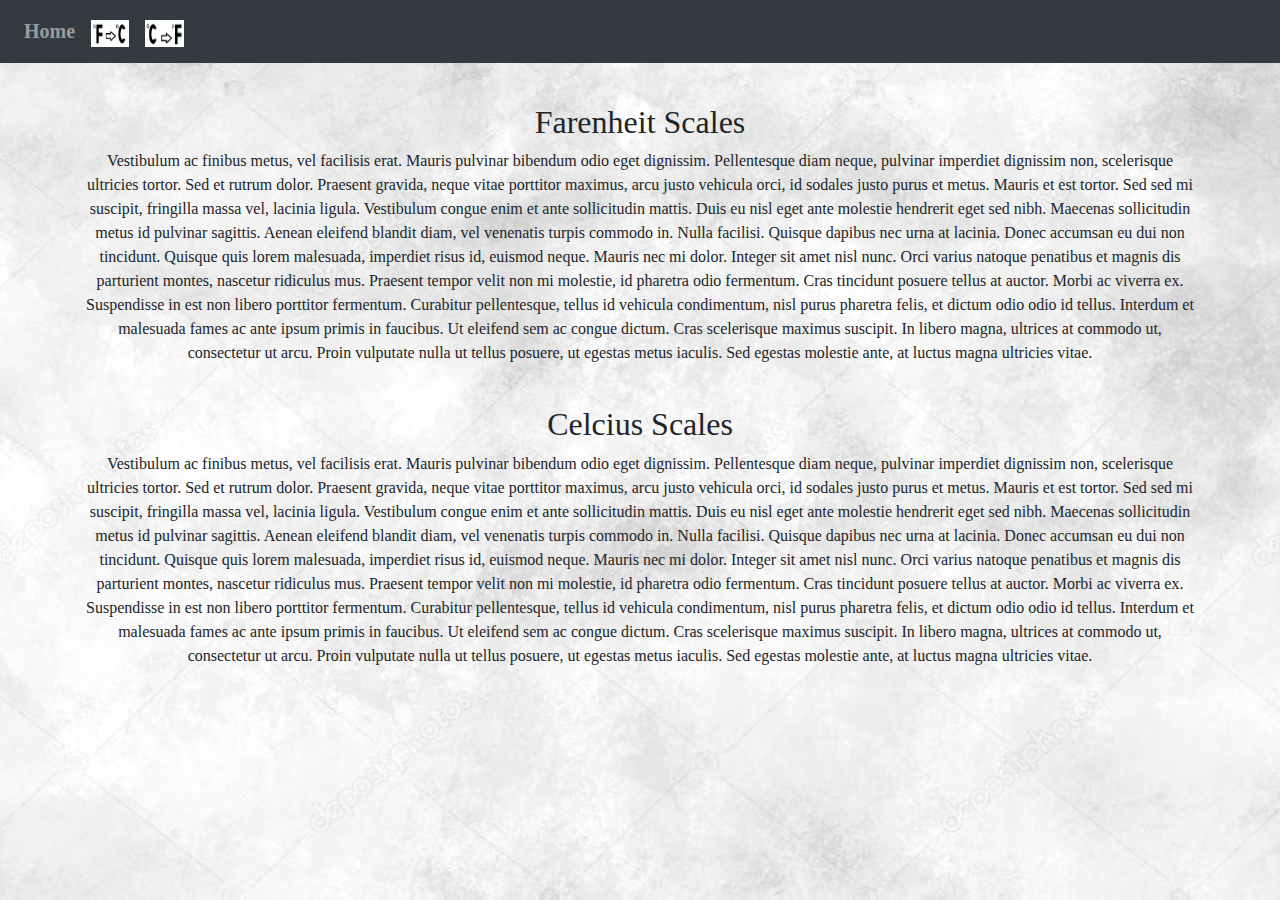
==== index.html @ 26053547 "added styling and button functionality" ====
<!DOCTYPE html>
<html>

<head>
    <title>Temperature Converter Website</title>
    <meta charset="utf-8">
    <meta name="viewport" content="width=device-width, initial-scale=1">
    <link rel="stylesheet" href="stylesheet.css">
    <link rel="stylesheet" href="https://maxcdn.bootstrapcdn.com/bootstrap/4.5.2/css/bootstrap.min.css">
    <script src="https://ajax.googleapis.com/ajax/libs/jquery/3.5.1/jquery.min.js"></script>
    <script src="https://cdnjs.cloudflare.com/ajax/libs/popper.js/1.16.0/umd/popper.min.js"></script>
    <script src="https://maxcdn.bootstrapcdn.com/bootstrap/4.5.2/js/bootstrap.min.js"></script>
</head>

<body>

    <header class>
        <nav class="navbar navbar-expand-sm bg-dark navbar-dark">
            <ul class="navbar-nav">
                <li class="nav-item">
                    <a class="nav-link" href="/index.html">Home</a>
                </li>
                <li class="nav-item">
                    <a class="nav-link" href="/F_to_C.html">
                        <img src="/images/f_to_c.PNG">
                    </a>
                </li>
                <li class="nav-item">
                    <a class="nav-link" href="/C_to_F.html">
                    <img src="images/c_tof.PNG">
                    </a>
                </li>
            </ul>
        </nav>
    </header>

    <div class="container">
        <h2>Farenheit Scales</h2>
        <p>
        Vestibulum ac finibus metus, vel facilisis erat. Mauris pulvinar bibendum odio eget dignissim. 
        Pellentesque diam neque, pulvinar imperdiet dignissim non, scelerisque ultricies tortor. 
        Sed et rutrum dolor. Praesent gravida, neque vitae porttitor maximus, arcu justo vehicula orci, id sodales justo purus et metus. 
        Mauris et est tortor. Sed sed mi suscipit, fringilla massa vel, lacinia ligula. Vestibulum congue enim et ante sollicitudin mattis. 
        Duis eu nisl eget ante molestie hendrerit eget sed nibh. Maecenas sollicitudin metus id pulvinar sagittis. 
        Aenean eleifend blandit diam, vel venenatis turpis commodo in. Nulla facilisi. 
        Quisque dapibus nec urna at lacinia. Donec accumsan eu dui non tincidunt. Quisque quis lorem malesuada, imperdiet risus id, euismod neque.

        Mauris nec mi dolor. Integer sit amet nisl nunc. Orci varius natoque penatibus et magnis dis parturient montes, nascetur ridiculus mus. 
        Praesent tempor velit non mi molestie, id pharetra odio fermentum. 
        Cras tincidunt posuere tellus at auctor. Morbi ac viverra ex. Suspendisse in est non libero porttitor fermentum. 
        Curabitur pellentesque, tellus id vehicula condimentum, nisl purus pharetra felis, et dictum odio odio id tellus. 
        Interdum et malesuada fames ac ante ipsum primis in faucibus. Ut eleifend sem ac congue dictum. Cras scelerisque maximus suscipit. 
        In libero magna, ultrices at commodo ut, consectetur ut arcu. Proin vulputate nulla ut tellus posuere, ut egestas metus iaculis. 
        Sed egestas molestie ante, at luctus magna ultricies vitae.
        </p>
    </div>
    <div class="container">
        <h2>Celcius Scales</h2>
        <p>
        Vestibulum ac finibus metus, vel facilisis erat. Mauris pulvinar bibendum odio eget dignissim. 
        Pellentesque diam neque, pulvinar imperdiet dignissim non, scelerisque ultricies tortor. 
        Sed et rutrum dolor. Praesent gravida, neque vitae porttitor maximus, arcu justo vehicula orci, id sodales justo purus et metus. 
        Mauris et est tortor. Sed sed mi suscipit, fringilla massa vel, lacinia ligula. Vestibulum congue enim et ante sollicitudin mattis. 
        Duis eu nisl eget ante molestie hendrerit eget sed nibh. Maecenas sollicitudin metus id pulvinar sagittis. 
        Aenean eleifend blandit diam, vel venenatis turpis commodo in. Nulla facilisi. 
        Quisque dapibus nec urna at lacinia. Donec accumsan eu dui non tincidunt. Quisque quis lorem malesuada, imperdiet risus id, euismod neque.

        Mauris nec mi dolor. Integer sit amet nisl nunc. Orci varius natoque penatibus et magnis dis parturient montes, nascetur ridiculus mus. 
        Praesent tempor velit non mi molestie, id pharetra odio fermentum. 
        Cras tincidunt posuere tellus at auctor. Morbi ac viverra ex. Suspendisse in est non libero porttitor fermentum. 
        Curabitur pellentesque, tellus id vehicula condimentum, nisl purus pharetra felis, et dictum odio odio id tellus. 
        Interdum et malesuada fames ac ante ipsum primis in faucibus. Ut eleifend sem ac congue dictum. Cras scelerisque maximus suscipit. 
        In libero magna, ultrices at commodo ut, consectetur ut arcu. Proin vulputate nulla ut tellus posuere, ut egestas metus iaculis. 
        Sed egestas molestie ante, at luctus magna ultricies vitae.
        </p>  
    </div>
        

</body>

</html>
---- stylesheet.css ----
body {
    background-image: url("/images/depositphotos_55426393-stock-photo-light-grey-background.jpg");
    background-size: cover;
}

div {
    margin-top: 40px;
    text-align: center;
    font-family: Georgia, 'Times New Roman', Times, serif;
}

form {
    margin-top: 30px;
}
img {
    width: 3vw;
    height: 3vh;
}
li {
    color: white;
    font-family: Georgia, 'Times New Roman', Times, serif;
    font-weight:bold;
    font-size: 20px;
}
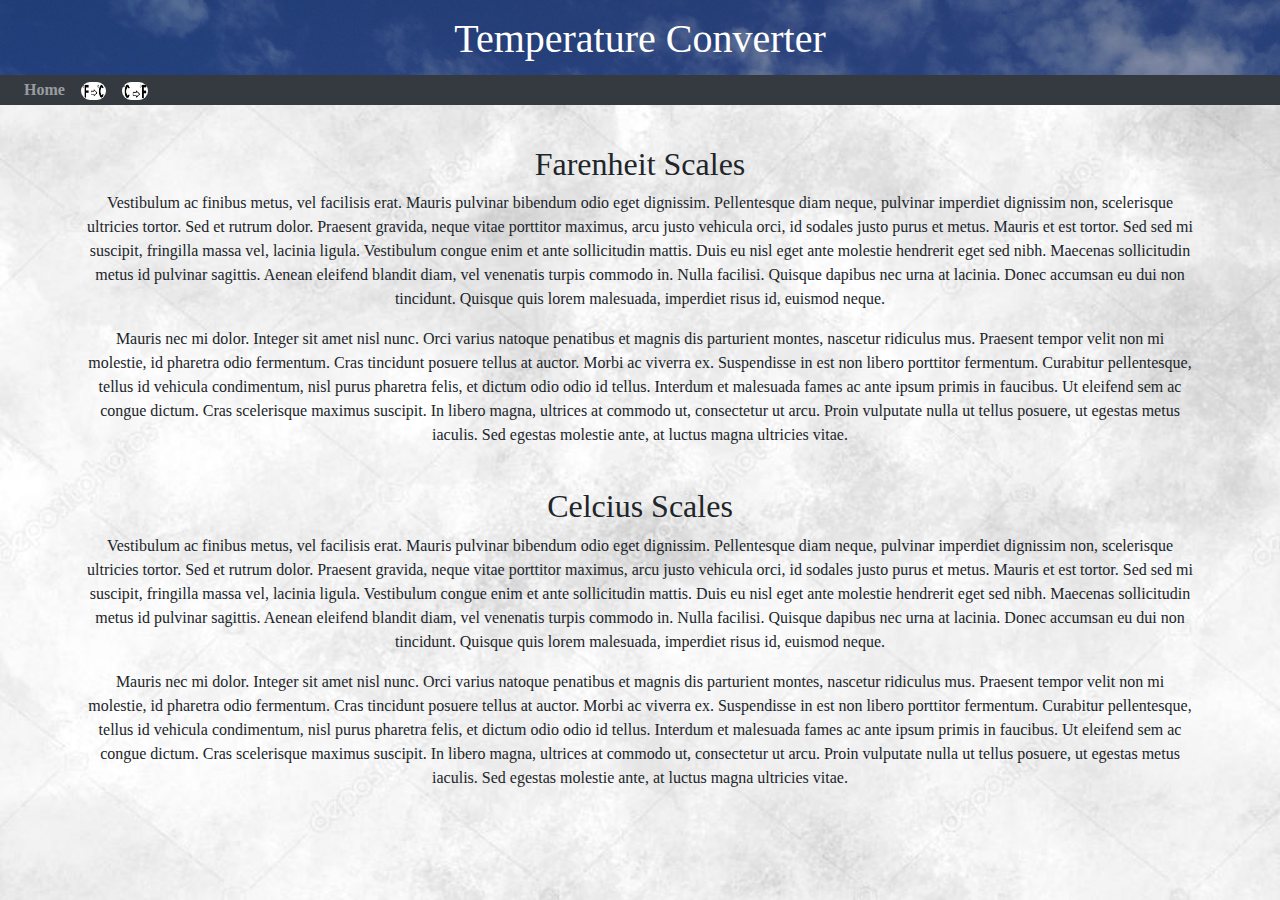
==== commit bffe2c38: "added styling and classes" ====
--- a/index.html
+++ b/index.html
@@ -14,67 +14,93 @@
 
 <body>
 
-    <header class>
-        <nav class="navbar navbar-expand-sm bg-dark navbar-dark">
-            <ul class="navbar-nav">
-                <li class="nav-item">
-                    <a class="nav-link" href="/index.html">Home</a>
-                </li>
-                <li class="nav-item">
-                    <a class="nav-link" href="/F_to_C.html">
-                        <img src="/images/f_to_c.PNG">
-                    </a>
-                </li>
-                <li class="nav-item">
-                    <a class="nav-link" href="/C_to_F.html">
-                    <img src="images/c_tof.PNG">
-                    </a>
-                </li>
-            </ul>
-        </nav>
+    <header>
+
+        <div class="banner">
+            <h1>Temperature Converter</h1>
+        </div>
+        <div>
+            <nav class="navbar navbar-expand-sm bg-dark navbar-dark navStyle">
+                <ul class="navbar-nav">
+                    <li class="nav-item">
+                        <a class="nav-link" href="/index.html">Home</a>
+                    </li>
+                    <li class="nav-item">
+                        <a class="nav-link" href="/F_to_C.html">
+                            <img class="piclink" src="images/f_to_c.PNG">
+                        </a>
+                    </li>
+                    <li class="nav-item">
+                        <a class="nav-link" href="/C_to_F.html">
+                            <img class="piclink" src="images/c_tof.PNG">
+                        </a>
+                    </li>
+                </ul>
+            </nav>
+        </div>
+
     </header>
 
-    <div class="container">
+
+    <div class="container scaleDescription">
         <h2>Farenheit Scales</h2>
         <p>
-        Vestibulum ac finibus metus, vel facilisis erat. Mauris pulvinar bibendum odio eget dignissim. 
-        Pellentesque diam neque, pulvinar imperdiet dignissim non, scelerisque ultricies tortor. 
-        Sed et rutrum dolor. Praesent gravida, neque vitae porttitor maximus, arcu justo vehicula orci, id sodales justo purus et metus. 
-        Mauris et est tortor. Sed sed mi suscipit, fringilla massa vel, lacinia ligula. Vestibulum congue enim et ante sollicitudin mattis. 
-        Duis eu nisl eget ante molestie hendrerit eget sed nibh. Maecenas sollicitudin metus id pulvinar sagittis. 
-        Aenean eleifend blandit diam, vel venenatis turpis commodo in. Nulla facilisi. 
-        Quisque dapibus nec urna at lacinia. Donec accumsan eu dui non tincidunt. Quisque quis lorem malesuada, imperdiet risus id, euismod neque.
-
-        Mauris nec mi dolor. Integer sit amet nisl nunc. Orci varius natoque penatibus et magnis dis parturient montes, nascetur ridiculus mus. 
-        Praesent tempor velit non mi molestie, id pharetra odio fermentum. 
-        Cras tincidunt posuere tellus at auctor. Morbi ac viverra ex. Suspendisse in est non libero porttitor fermentum. 
-        Curabitur pellentesque, tellus id vehicula condimentum, nisl purus pharetra felis, et dictum odio odio id tellus. 
-        Interdum et malesuada fames ac ante ipsum primis in faucibus. Ut eleifend sem ac congue dictum. Cras scelerisque maximus suscipit. 
-        In libero magna, ultrices at commodo ut, consectetur ut arcu. Proin vulputate nulla ut tellus posuere, ut egestas metus iaculis. 
-        Sed egestas molestie ante, at luctus magna ultricies vitae.
+            Vestibulum ac finibus metus, vel facilisis erat. Mauris pulvinar bibendum odio eget dignissim.
+            Pellentesque diam neque, pulvinar imperdiet dignissim non, scelerisque ultricies tortor.
+            Sed et rutrum dolor. Praesent gravida, neque vitae porttitor maximus, arcu justo vehicula orci, id sodales
+            justo purus et metus.
+            Mauris et est tortor. Sed sed mi suscipit, fringilla massa vel, lacinia ligula. Vestibulum congue enim et
+            ante sollicitudin mattis.
+            Duis eu nisl eget ante molestie hendrerit eget sed nibh. Maecenas sollicitudin metus id pulvinar sagittis.
+            Aenean eleifend blandit diam, vel venenatis turpis commodo in. Nulla facilisi.
+            Quisque dapibus nec urna at lacinia. Donec accumsan eu dui non tincidunt. Quisque quis lorem malesuada,
+            imperdiet risus id, euismod neque.
+        </p>
+        <p>
+            Mauris nec mi dolor. Integer sit amet nisl nunc. Orci varius natoque penatibus et magnis dis parturient
+            montes, nascetur ridiculus mus.
+            Praesent tempor velit non mi molestie, id pharetra odio fermentum.
+            Cras tincidunt posuere tellus at auctor. Morbi ac viverra ex. Suspendisse in est non libero porttitor
+            fermentum.
+            Curabitur pellentesque, tellus id vehicula condimentum, nisl purus pharetra felis, et dictum odio odio id
+            tellus.
+            Interdum et malesuada fames ac ante ipsum primis in faucibus. Ut eleifend sem ac congue dictum. Cras
+            scelerisque maximus suscipit.
+            In libero magna, ultrices at commodo ut, consectetur ut arcu. Proin vulputate nulla ut tellus posuere, ut
+            egestas metus iaculis.
+            Sed egestas molestie ante, at luctus magna ultricies vitae.
         </p>
     </div>
-    <div class="container">
+    <div class="container scaleDescription">
         <h2>Celcius Scales</h2>
         <p>
-        Vestibulum ac finibus metus, vel facilisis erat. Mauris pulvinar bibendum odio eget dignissim. 
-        Pellentesque diam neque, pulvinar imperdiet dignissim non, scelerisque ultricies tortor. 
-        Sed et rutrum dolor. Praesent gravida, neque vitae porttitor maximus, arcu justo vehicula orci, id sodales justo purus et metus. 
-        Mauris et est tortor. Sed sed mi suscipit, fringilla massa vel, lacinia ligula. Vestibulum congue enim et ante sollicitudin mattis. 
-        Duis eu nisl eget ante molestie hendrerit eget sed nibh. Maecenas sollicitudin metus id pulvinar sagittis. 
-        Aenean eleifend blandit diam, vel venenatis turpis commodo in. Nulla facilisi. 
-        Quisque dapibus nec urna at lacinia. Donec accumsan eu dui non tincidunt. Quisque quis lorem malesuada, imperdiet risus id, euismod neque.
+            Vestibulum ac finibus metus, vel facilisis erat. Mauris pulvinar bibendum odio eget dignissim.
+            Pellentesque diam neque, pulvinar imperdiet dignissim non, scelerisque ultricies tortor.
+            Sed et rutrum dolor. Praesent gravida, neque vitae porttitor maximus, arcu justo vehicula orci, id sodales
+            justo purus et metus.
+            Mauris et est tortor. Sed sed mi suscipit, fringilla massa vel, lacinia ligula. Vestibulum congue enim et
+            ante sollicitudin mattis.
+            Duis eu nisl eget ante molestie hendrerit eget sed nibh. Maecenas sollicitudin metus id pulvinar sagittis.
+            Aenean eleifend blandit diam, vel venenatis turpis commodo in. Nulla facilisi.
+            Quisque dapibus nec urna at lacinia. Donec accumsan eu dui non tincidunt. Quisque quis lorem malesuada,
+            imperdiet risus id, euismod neque.
+        </p>
+        <p>
+            Mauris nec mi dolor. Integer sit amet nisl nunc. Orci varius natoque penatibus et magnis dis parturient
+            montes, nascetur ridiculus mus.
+            Praesent tempor velit non mi molestie, id pharetra odio fermentum.
+            Cras tincidunt posuere tellus at auctor. Morbi ac viverra ex. Suspendisse in est non libero porttitor
+            fermentum.
+            Curabitur pellentesque, tellus id vehicula condimentum, nisl purus pharetra felis, et dictum odio odio id
+            tellus.
+            Interdum et malesuada fames ac ante ipsum primis in faucibus. Ut eleifend sem ac congue dictum. Cras
+            scelerisque maximus suscipit.
+            In libero magna, ultrices at commodo ut, consectetur ut arcu. Proin vulputate nulla ut tellus posuere, ut
+            egestas metus iaculis.
+            Sed egestas molestie ante, at luctus magna ultricies vitae.
+        </p>
+    </div>
 
-        Mauris nec mi dolor. Integer sit amet nisl nunc. Orci varius natoque penatibus et magnis dis parturient montes, nascetur ridiculus mus. 
-        Praesent tempor velit non mi molestie, id pharetra odio fermentum. 
-        Cras tincidunt posuere tellus at auctor. Morbi ac viverra ex. Suspendisse in est non libero porttitor fermentum. 
-        Curabitur pellentesque, tellus id vehicula condimentum, nisl purus pharetra felis, et dictum odio odio id tellus. 
-        Interdum et malesuada fames ac ante ipsum primis in faucibus. Ut eleifend sem ac congue dictum. Cras scelerisque maximus suscipit. 
-        In libero magna, ultrices at commodo ut, consectetur ut arcu. Proin vulputate nulla ut tellus posuere, ut egestas metus iaculis. 
-        Sed egestas molestie ante, at luctus magna ultricies vitae.
-        </p>  
-    </div>
-        
 
 </body>
 
--- a/stylesheet.css
+++ b/stylesheet.css
@@ -3,22 +3,49 @@
     background-size: cover;
 }
 
-div {
+.banner {
+    background-image: url('/images/himmel-wolken-wetter-hintergrund-1597685110QCU.jpg');
+    text-align: center;
+    color: white;
+    font-family: Georgia, 'Times New Roman', Times, serif;
+    height: 75px;
+    padding-top: 15px;
+}
+
+.navStyle {
+    height:30px;
+}
+
+.scaleDescription {
     margin-top: 40px;
     text-align: center;
     font-family: Georgia, 'Times New Roman', Times, serif;
+    font-size: 16px;
 }
 
-form {
+div {
+    text-align: center;
+}
+.formstyle {
+    text-align: center;
     margin-top: 30px;
+    margin-left: auto;
+    margin-right: auto;
+    border: 5px solid black;
+    border-radius: 10px;
+    width: 20vw;
+    height: 25vh;
+
 }
-img {
-    width: 3vw;
-    height: 3vh;
-}
+
 li {
     color: white;
     font-family: Georgia, 'Times New Roman', Times, serif;
     font-weight:bold;
-    font-size: 20px;
+    font-size: 16px;
+}
+.piclink{
+    border-radius: 10px;
+    width: 2vw;
+    height: 2vh;
 }